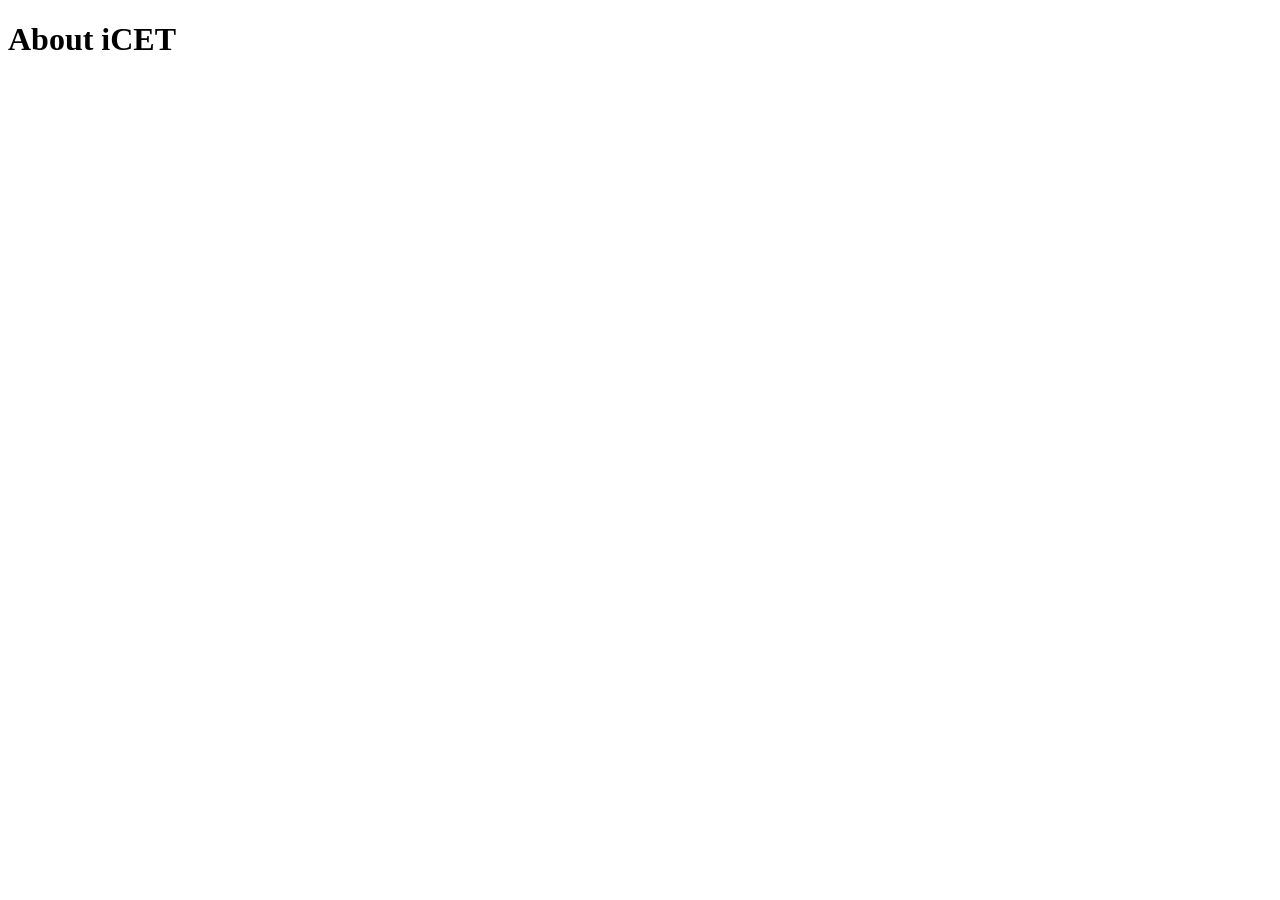
==== about.html @ 9c3e201b "" ====
<!DOCTYPE html>
<html lang="en">
<head>
    <meta charset="UTF-8">
    <meta name="viewport" content="width=device-width, initial-scale=1.0">
    <title>Document</title>
    <link rel="stylesheet" href="css/style.css">
</head>
<body>
    <h1>About iCET</h1>
</body>
</html>
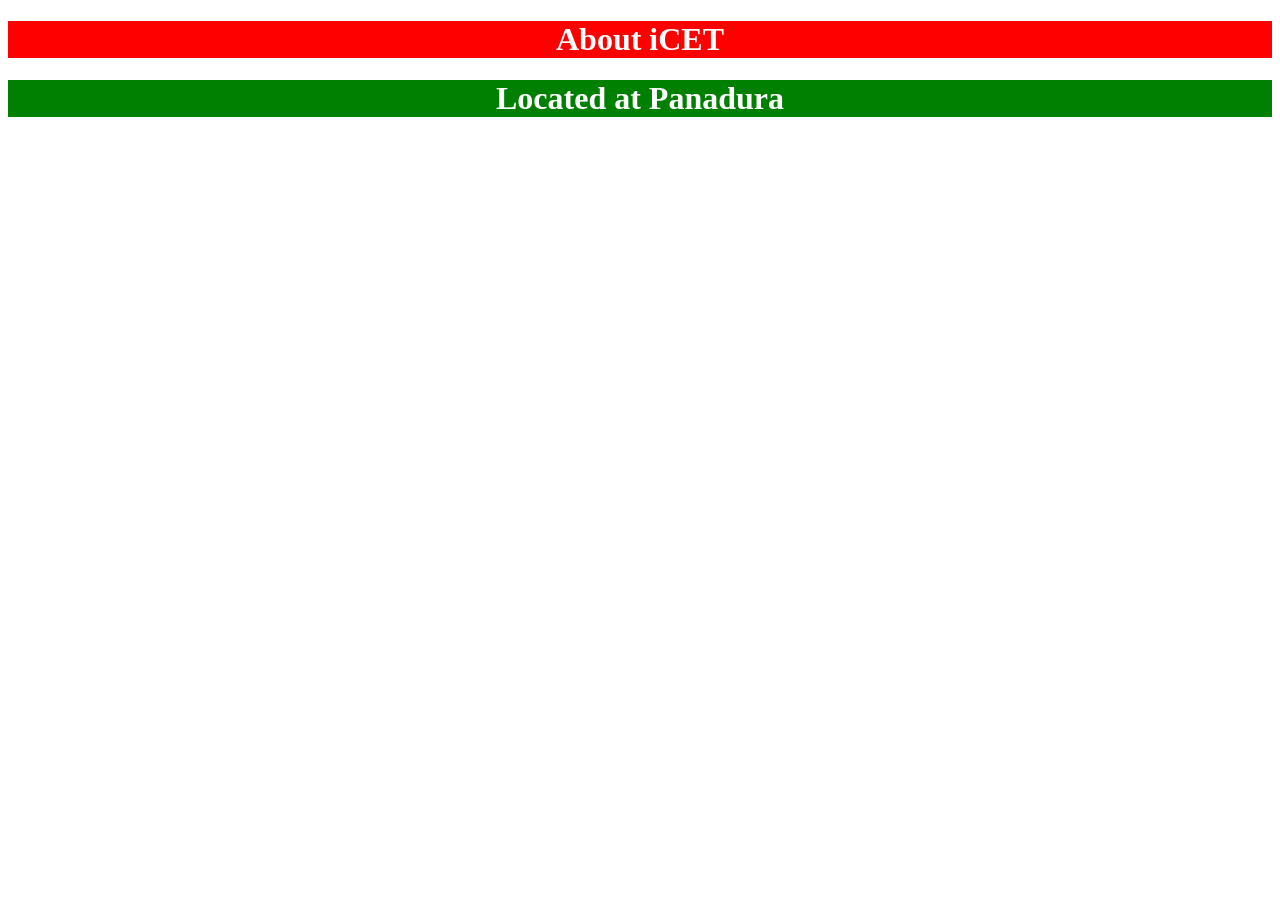
==== commit cba05a45: "refactor: update HTML structure and apply CSS classes for styling" ====
--- a/about.html
+++ b/about.html
@@ -7,6 +7,7 @@
     <link rel="stylesheet" href="css/style.css">
 </head>
 <body>
-    <h1>About iCET</h1>
+    <h1 class="bg-red-h1">About iCET</h1>
+    <h1 class="bg-green-h1">Located at Panadura</h1>
 </body>
 </html>
--- a/css/style.css
+++ b/css/style.css
@@ -0,0 +1,29 @@
+.bg-red-h1 {
+    background-color: red;
+    color: rgb(255, 255, 255);
+    text-align: center;
+}
+
+.bg-green-h1 {
+    background-color: green;
+    color: rgb(255, 255, 255);
+    text-align: center;
+}
+
+.bg-blue-h1{
+    background-color: blue;
+    color: rgb(255, 255, 255);
+    text-align: center;
+    
+}
+p{
+    background-color: aqua;
+    text-align: right;
+}
+body{
+    color: black;
+}
+
+h2{
+    background-color: purple;
+}
